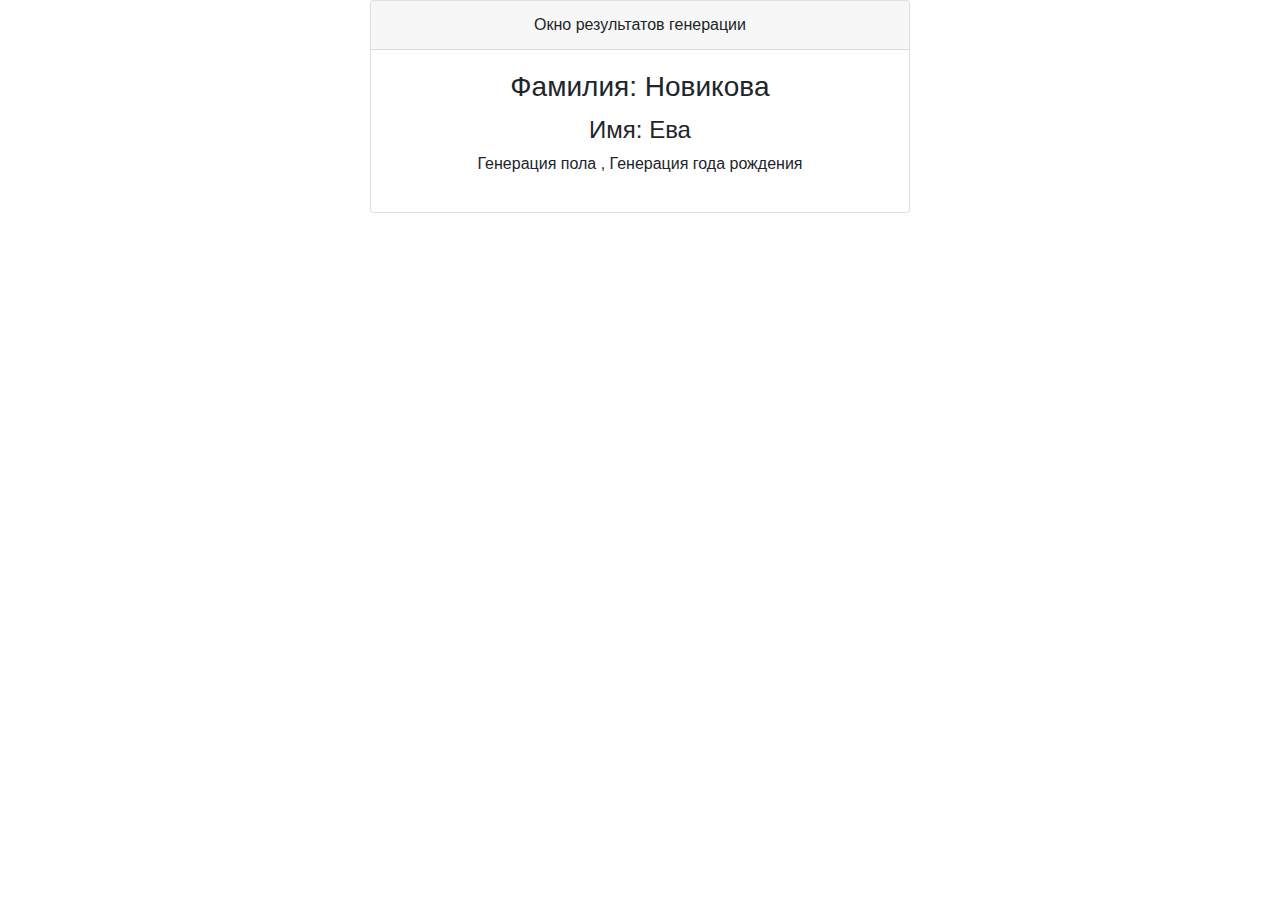
==== bjs/10_function_object/index.html @ 16bd1e10 "add gender and surnames" ====
<!DOCTYPE html>
<html lang="en">
<head>
    <meta charset="UTF-8">
    <title>Генератор случайных пользователей</title>
    <link rel="stylesheet" href="https://stackpath.bootstrapcdn.com/bootstrap/4.4.1/css/bootstrap.min.css"
          integrity="sha384-Vkoo8x4CGsO3+Hhxv8T/Q5PaXtkKtu6ug5TOeNV6gBiFeWPGFN9MuhOf23Q9Ifjh" crossorigin="anonymous">
    <link href="https://fonts.googleapis.com/css2?family=Open+Sans" rel="stylesheet">
    <link rel="stylesheet" href="style.css" type="text/css"/>
</head>
<body>
<div class="container">
    <div class="row game-card align-items-center">
        <div class="col col-md-6 offset-md-3">
            <div class="card text-center">
                <div class="card-header">
                    <p class="m-0">Окно результатов генерации</p>
                </div>
                <div class="card-body">
                    <div class="row">
                        <div class="col">
                            <h3 class="card-title">Фамилия: <span id="surnameOutput">Генерация фамилии</span></h3>
                            <h4>Имя: <span id="firstNameOutput">Иван</span></h4>
                            <p>
                                <span id="genderOutput">Генерация пола</span>
                                <span>, </span>
                                <span id="birthYearOutput">Генерация года рождения</span>
                            </p>
                        </div>
                    </div>
                </div>
            </div>
        </div>
    </div>
</div>
<script src="personGenerator.js"></script>
<script src="init.js"></script>
</body>
</html>
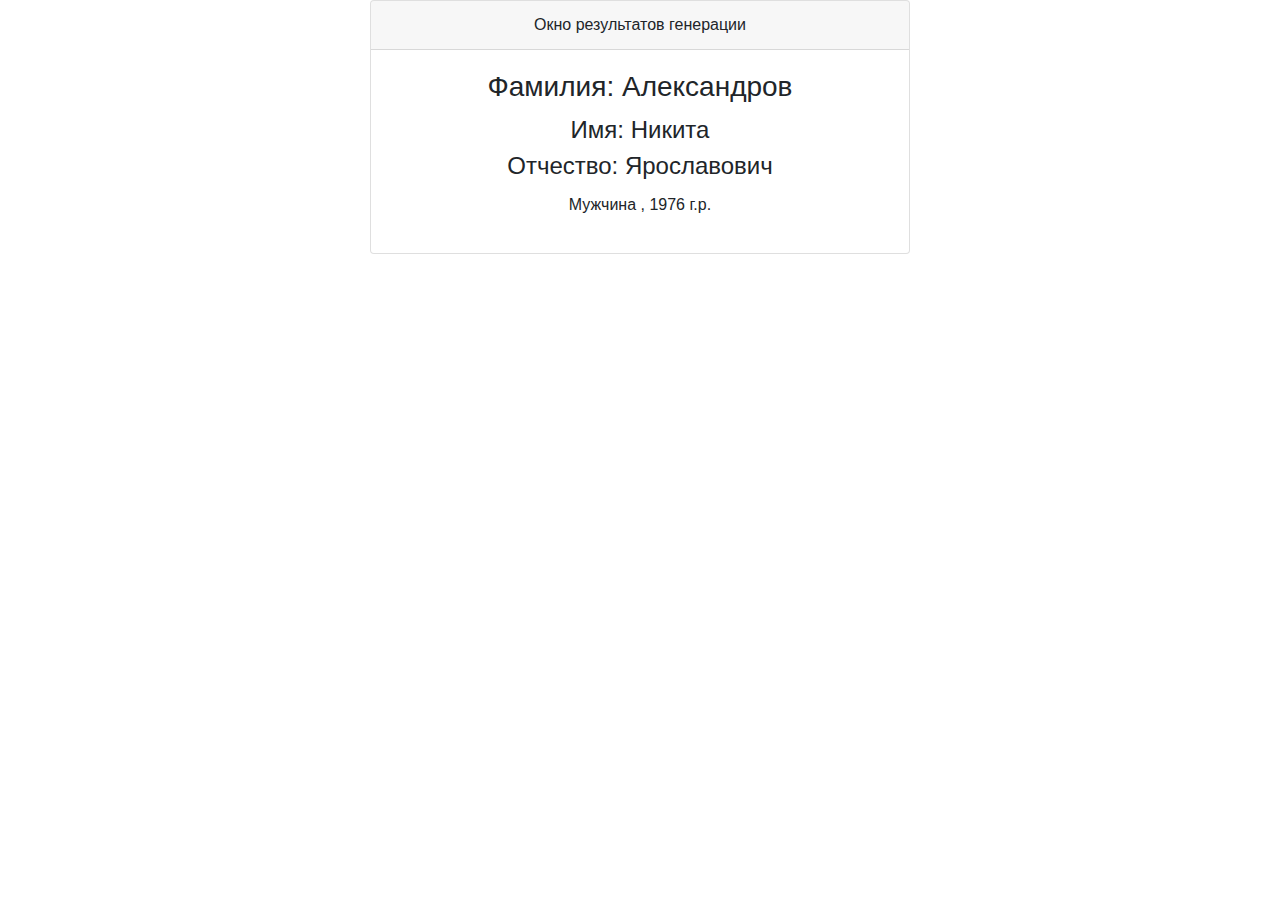
==== commit 336e1115: "add patronymics" ====
--- a/bjs/10_function_object/index.html
+++ b/bjs/10_function_object/index.html
@@ -21,6 +21,7 @@
                         <div class="col">
                             <h3 class="card-title">Фамилия: <span id="surnameOutput">Генерация фамилии</span></h3>
                             <h4>Имя: <span id="firstNameOutput">Иван</span></h4>
+                            <h4 class="card-title">Отчество: <span id="patronymicOutput">Генерация отчества</span></h4>
                             <p>
                                 <span id="genderOutput">Генерация пола</span>
                                 <span>, </span>
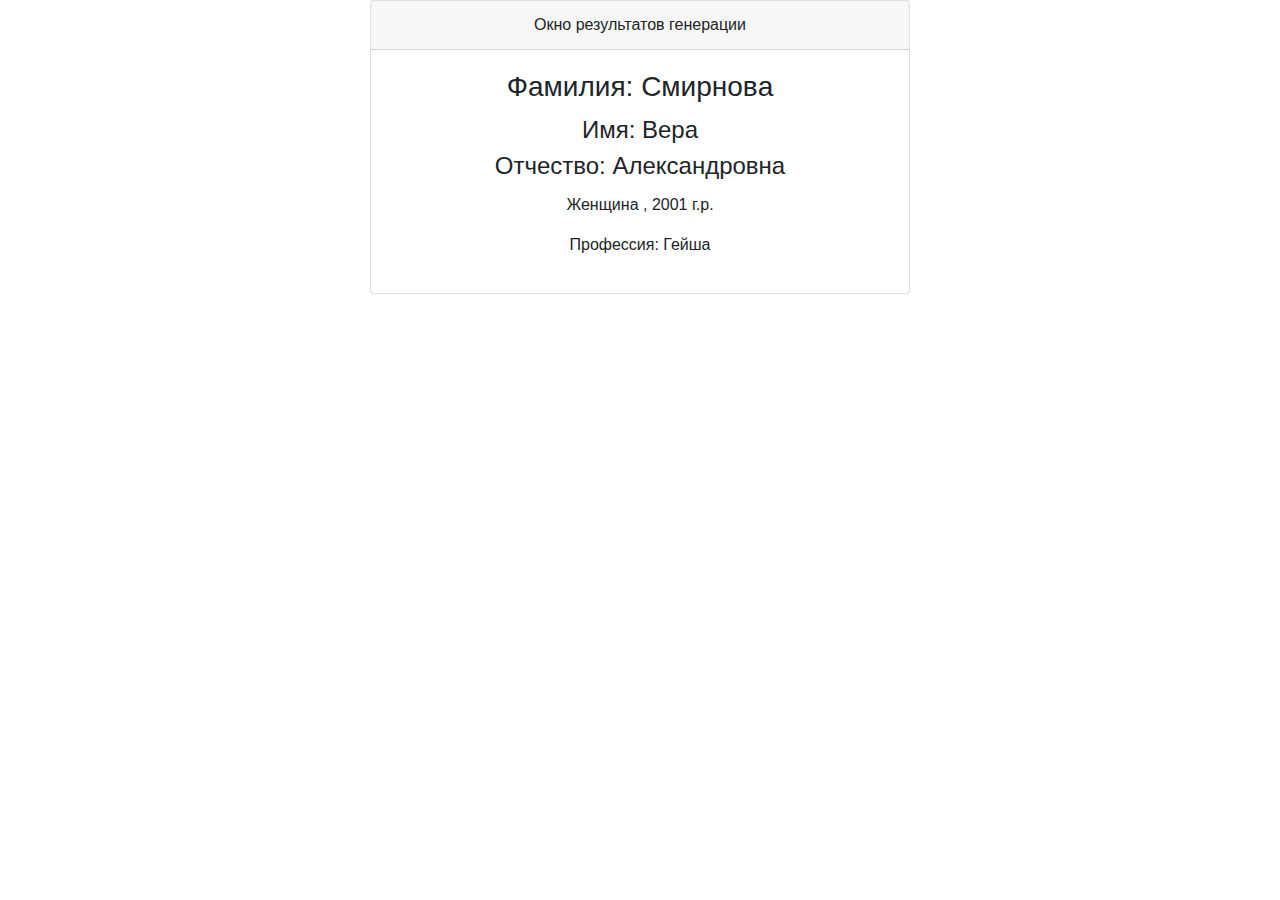
==== commit 1d5f08bb: "add professions" ====
--- a/bjs/10_function_object/index.html
+++ b/bjs/10_function_object/index.html
@@ -20,13 +20,14 @@
                     <div class="row">
                         <div class="col">
                             <h3 class="card-title">Фамилия: <span id="surnameOutput">Генерация фамилии</span></h3>
-                            <h4>Имя: <span id="firstNameOutput">Иван</span></h4>
+                            <h4>Имя: <span id="firstNameOutput">Генерация имени</span></h4>
                             <h4 class="card-title">Отчество: <span id="patronymicOutput">Генерация отчества</span></h4>
                             <p>
                                 <span id="genderOutput">Генерация пола</span>
                                 <span>, </span>
                                 <span id="birthYearOutput">Генерация года рождения</span>
                             </p>
+                                <p>Профессия: <span id="professionOutput">Генерация профессии</span></p>
                         </div>
                     </div>
                 </div>
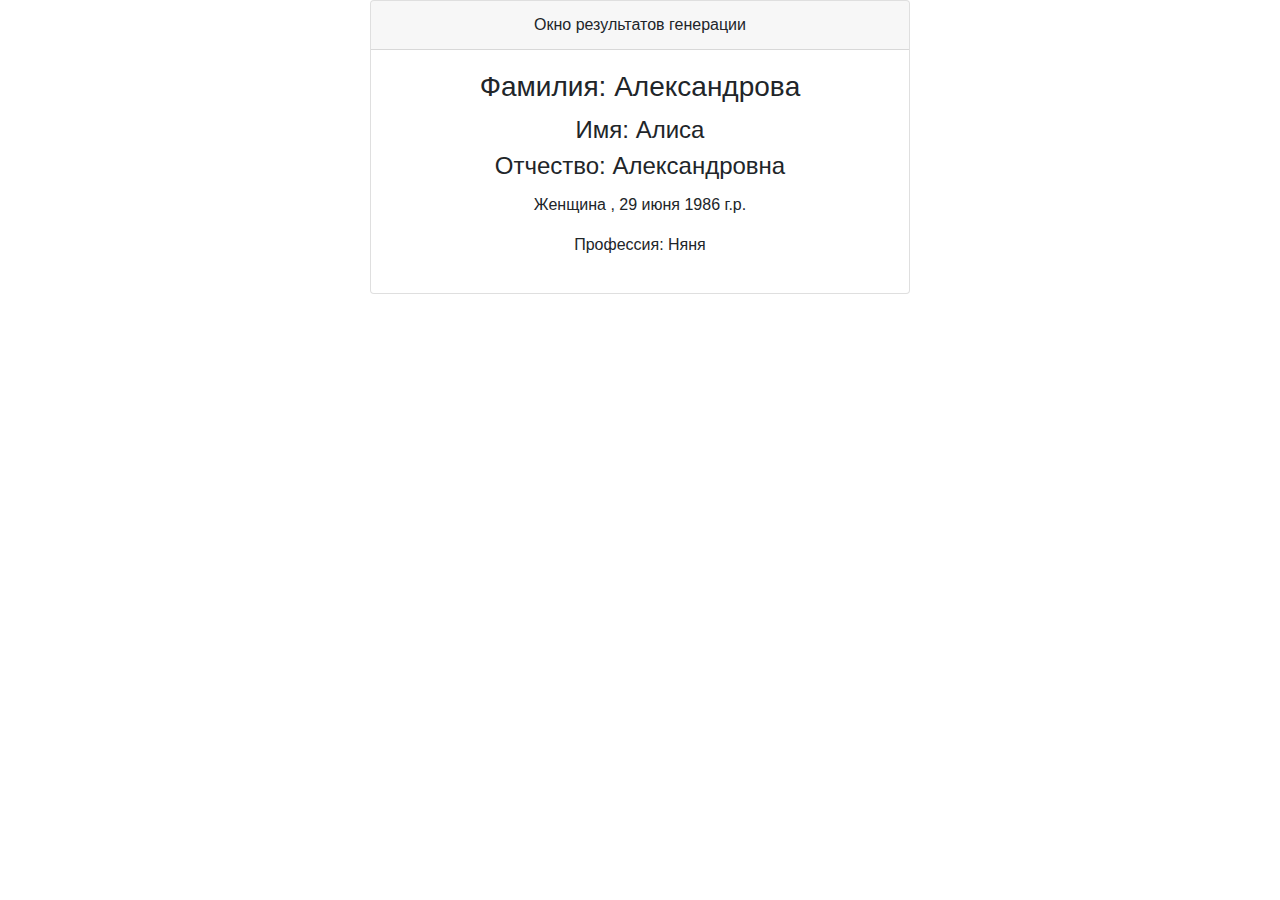
==== commit d1f2d77c: "add full date of birth" ====
--- a/bjs/10_function_object/index.html
+++ b/bjs/10_function_object/index.html
@@ -25,7 +25,7 @@
                             <p>
                                 <span id="genderOutput">Генерация пола</span>
                                 <span>, </span>
-                                <span id="birthYearOutput">Генерация года рождения</span>
+                                <span id="dateOfBirthOutput">Генерация даты рождения</span>
                             </p>
                                 <p>Профессия: <span id="professionOutput">Генерация профессии</span></p>
                         </div>
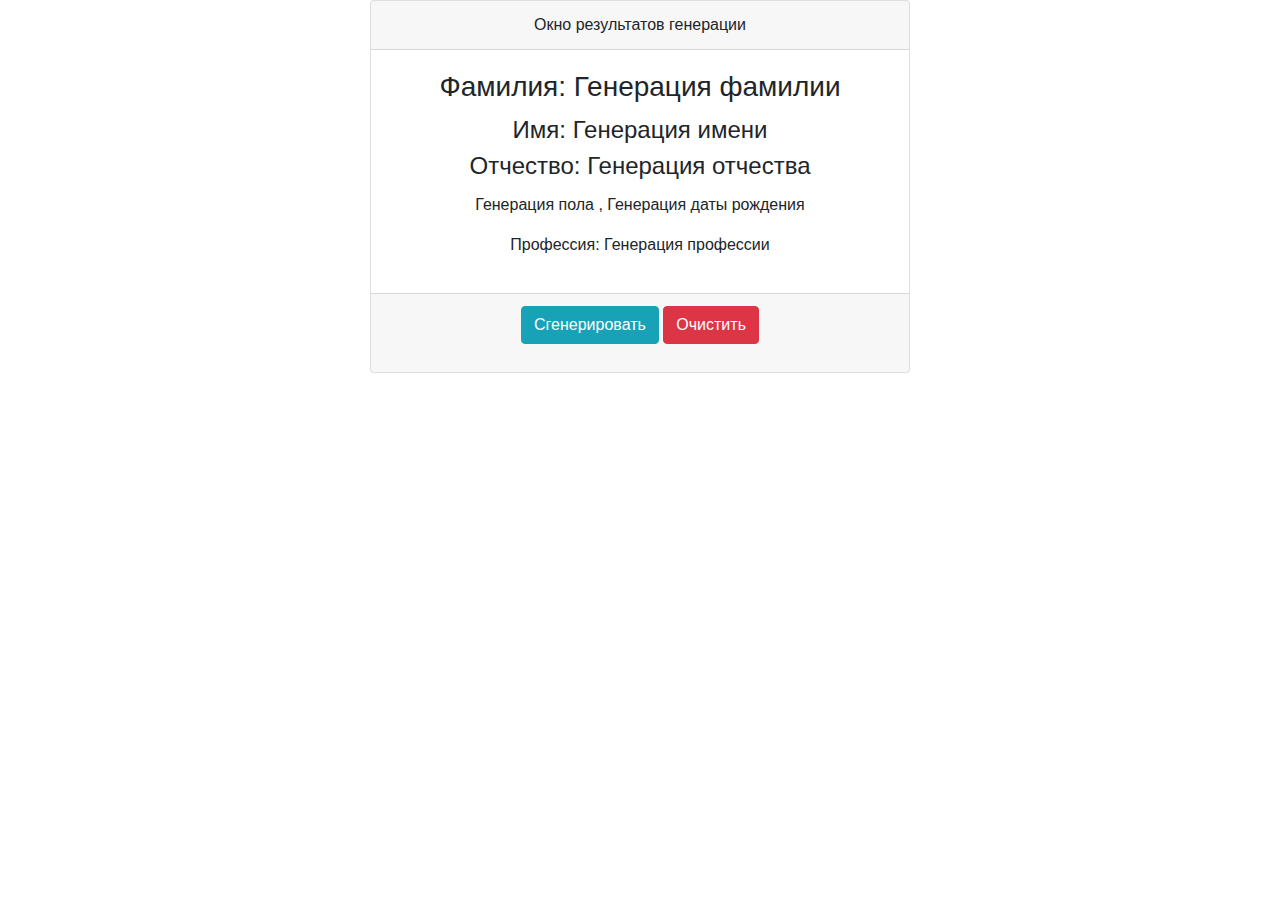
==== commit bede4a2f: "add buttons" ====
--- a/bjs/10_function_object/index.html
+++ b/bjs/10_function_object/index.html
@@ -31,6 +31,12 @@
                         </div>
                     </div>
                 </div>
+                <div class="card-footer">
+                    <p>
+                        <span id="button-generation" class="btn btn-info">Сгенерировать</span>
+                        <span id="button-cleaner" class="btn btn-danger">Очистить</span>
+                    </p>
+                </div>
             </div>
         </div>
     </div>
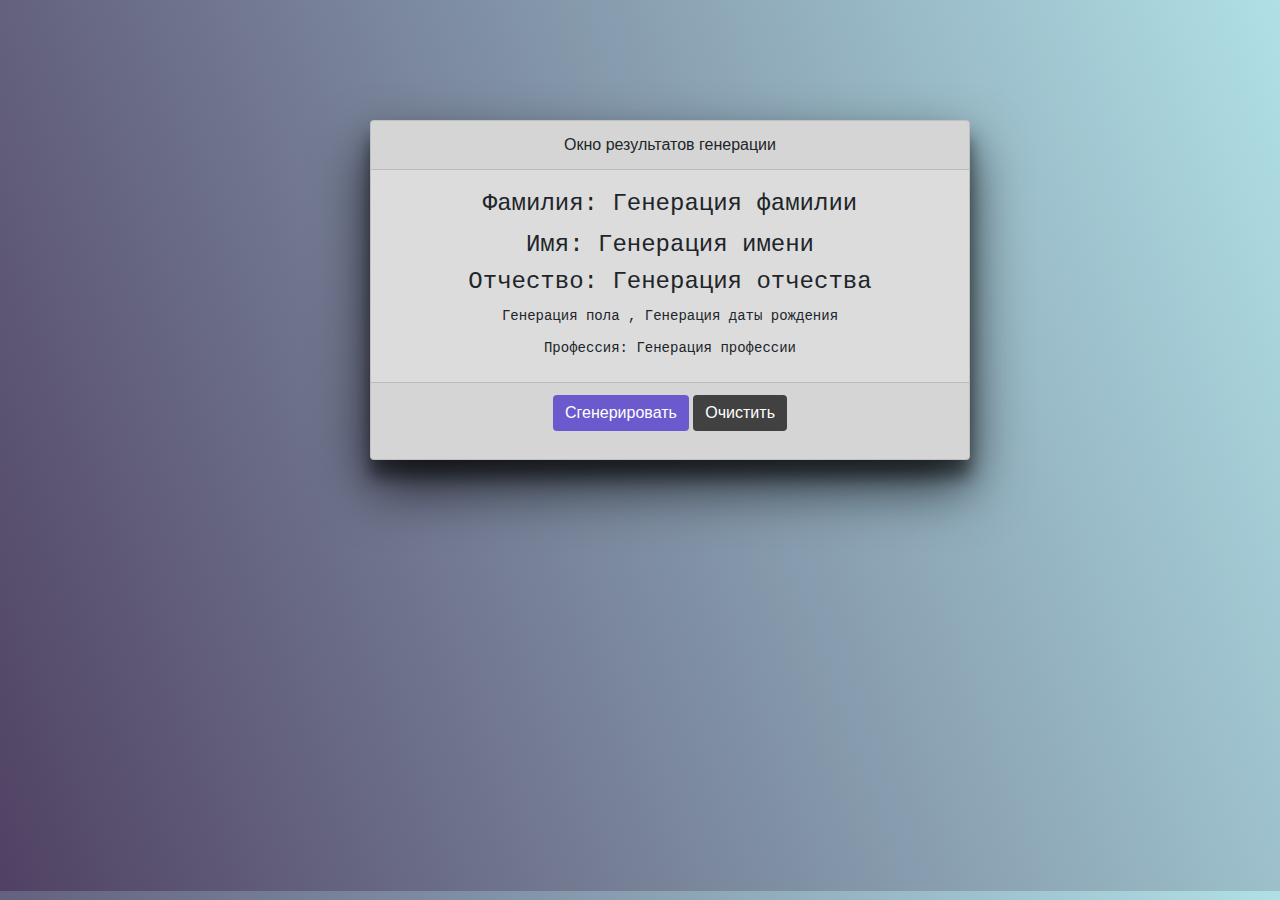
==== commit f5b28147: "add style" ====
--- a/bjs/10_function_object/index.html
+++ b/bjs/10_function_object/index.html
@@ -19,7 +19,7 @@
                 <div class="card-body">
                     <div class="row">
                         <div class="col">
-                            <h3 class="card-title">Фамилия: <span id="surnameOutput">Генерация фамилии</span></h3>
+                            <h4 class="card-title">Фамилия: <span id="surnameOutput">Генерация фамилии</span></h4>
                             <h4>Имя: <span id="firstNameOutput">Генерация имени</span></h4>
                             <h4 class="card-title">Отчество: <span id="patronymicOutput">Генерация отчества</span></h4>
                             <p>
--- a/bjs/10_function_object/style.css
+++ b/bjs/10_function_object/style.css
@@ -0,0 +1,29 @@
+body {
+	background: linear-gradient(70deg, rgb(80, 65, 99), powderblue);
+	height: 99vh;
+	padding: 20px;
+  }
+
+
+.card-body {
+    font: 14px Courier New, monospace;
+}
+
+.text-center {
+    width: 600px;
+    height: 340px;
+    box-shadow: 0 27px 55px 0 rgba(0, 0, 0, .7), 0 17px 17px 0 rgba(0, 0, 0, .5);
+    margin-top: 100px;
+    
+    background-color: gainsboro;
+}
+
+#button-generation {
+    background-color: slateblue;
+    border: 5px;
+}
+
+#button-cleaner {
+    background-color: rgba(34, 34, 34, 0.829);
+    border: 5px;
+}